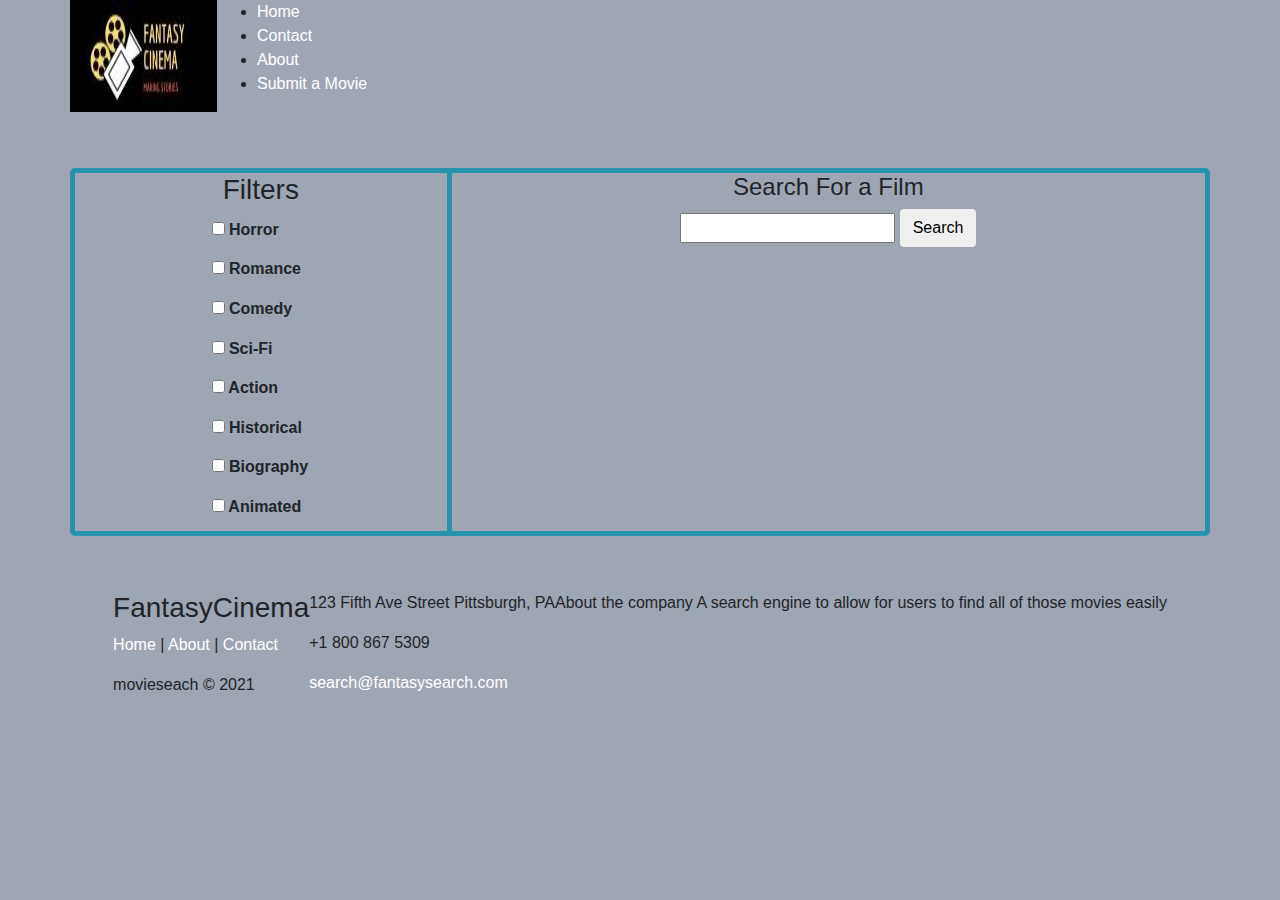
==== static/index.html @ de2b85e3 "Update index.html" ====
<!DOCTYPE html>
<html lang="en">
  <head>
  <meta charset="utf-8">
  <meta http-equiv="X-UA-Compatible" content="IE=Edge">
  <meta name="viewport" content="width-device-width, initial-scale=1">
  <title>Fantasy Cinema - Making Stories</title>
	  <link rel="stylesheet" href="https://maxcdn.bootstrapcdn.com/bootstrap/4.0.0/css/bootstrap.min.css" integrity="sha384-Gn5384xqQ1aoWXA+058RXPxPg6fy4IWvTNh0E263XmFcJlSAwiGgFAW/dAiS6JXm" crossorigin="anonymous">
  <link rel="stylesheet" href="style.css">
  <script src="script.js" defer></script>
  </head>
  <body class="container">

    <div class="row">
      <img src="assets/logo.jpg" alt="logo">
     <div class="header-right">
       <ul>
       <li><a class="active" href="index.html"> Home </a></li>
       <li><a href="contact.html"> Contact </a></li>
       <li><a href="about.html"> About </a></li>
	   <li><a href="movie_submit.html"> Submit a Movie </a></li>
       </ul>
     </div>
   </div>
	<div class="row upper_page">
		<div class="col-4 filter_area d-flex search_area justify-content-center">
			<div class="button_area btn-group-toggle" data-toggle="buttons">
				<h3> Filters</h3>
				<div class="row filter_btn">
					<label class="filter_label" value="">
					<input type="checkbox">
					Horror
					</label>
				</div>
				<div class="row filter_btn">
					<label class="filter_label" value="">
						<input type="checkbox">
						Romance
					</label>
				</div>
				<div class="row filter_btn">
					<label class="filter_label" value="">
						<input type="checkbox">
						Comedy
					</label>
				</div>
				<div class="row filter_btn">
					<label class="filter_label" value="">
						<input type="checkbox">
						Sci-Fi
					</label>
				</div>
				<div class="row filter_btn">
					<label class="filter_label" value="">
						<input type="checkbox">
						Action
					</label>
				</div>
				<div class="row filter_btn">
					<label class="filter_label" value="">
						<input type="checkbox">
						Historical
					</label>
				</div>
				<div class="row filter_btn">
					<label class="filter_label" value="">
						<input type="checkbox">
						Biography
					</label>
				</div>
				<div class="row filter_btn">
					<label class="filter_label" value="">
						<input type="checkbox">
						Animated
					</label>
				</div>
			</div>
		</div>
		<div class="col-8 d-flex search_area justify-content-center">
			<div class="flex-column">
				<h4 class="d-flex justify-content-center"> Search For a Film</h4>
				<div>
					<input type="text" id="query_field">
					<button class="btn" onclick="search()"> Search</button>
				</div>
				<br/>
				<div class="results_area" id="results_disp">

				</div>
			</div>
		</div>
	</div>
	<!--
	<div class="row d-flex justify-content-center">
		<h3>Latest Movies</h3>
	  	<div class="movie-list row" >
	  		<div class="movie-img-container col">
    			<img src="https://cdn.glitch.com/1ff6ab81-7c2d-498e-ba4f-243810006748%2Flatest1.jpg?v=1613160656040" alt="l movie 1">
    			<a class="spbutton" href="https://www.imdb.com/title/tt4823776/">View On IMDB</a>
			</div>
			<div class="col">

			</div>
	  	</div>
	</div>
	-->
  <footer class="footer-distributed d-flex justify-content-center">
		<div class="footer-left">
		<h3>Fantasy<span>Cinema</span></h3>
		<p class="footer-links">
		<a href="index.html">Home</a>
	|
		<a href="about.html">About</a>
	|
		<a href="contact.html">Contact</a>
		</p>
		<p class="footer-company-name">movieseach © 2021</p>
		</div>
 
		<div class="footer-center">
 
		<div>
		<i class="fa fa-map-marker"></i>
		<p><span>123 Fifth Ave Street</span> Pittsburgh, PA</p>
		</div>
 
		<div>
		<i class="fa fa-phone"></i>
		<p>+1 800 867 5309</p>
		</div>
 
		<div>
		<i class="fa fa-envelope"></i>
		<p><a href="mailto:contact@fantasycinema.com">search@fantasysearch.com</a></p>
		</div>
 
		</div>
 
		<div class="footer-right">
 
		<p class="footer-company-about">
		<span>About the company</span>
			A search engine to allow for users to find all of those movies easily
		</p>
 
		<div class="footer-icons">
 
		<a href="https://facebook.com"><i class="fa fa-facebook"></i></a>
		<a href="https://twitter.com"><i class="fa fa-twitter"></i></a>
		<a href="https://linkedin.com"><i class="fa fa-linkedin"></i></a>
		<a href="https://github.com"><i class="fa fa-github"></i></a>
 
		</div>
 
		</div>
 
    </footer>
    </body></html>
---- static/style.css ----
/*CSS Document*/
body{
    background-color: #9fa6b3;
}
.header {
    position:fixed;
    background-color: #9fa6b3;
    padding: 20px 10px;
    min-width: 100vw;
    z-index: 1;
    top: 0;
  }
  .mytitle{
    transform: translateY(-50%);
	  display: block;
    position: relative;
    top: 25%;
    left:10%;
    text-transform: uppercase;
    color: white;
    font-size: 60px;
    white-space: nowrap;
    transition: 0.6s;
    font-family: aharoni, Cambria, "Hoefler Text", "Liberation Serif", "Times New Roman", "serif";
  }
  a{
      text-decoration: none;
      color: white;
  }
.movie-img-container {
  display: inline-block;
  position: relative;
  float: left;
  height: 125px;
  width: 90px;
  overflow: hidden;
  margin: 0px 30px;
  border-radius: 10px;
}
footer{
	position: relative;
	bottom: 0;
	overflow: hidden;
  }
@media (max-width: 880px) {
 .footer-distributed{
		font: bold 14px sans-serif;
	}
  .footer-distributed .footer-left,
	.footer-distributed .footer-center,
	.footer-distributed .footer-right{
		display: block;
		width: 100%;
		margin-bottom: 40px;
		text-align: center;
	}
 .footer-distributed .footer-center i{
		margin-left: 0;
	}
	.main {
		line-height: normal;
		font-size: 30px;
	}
 }
 .fb {
  margin-bottom: 5px;
  padding: 20px;
  font-size: 40px;
  font-family: roboto,Constantia, "Lucida Bright", "DejaVu Serif", Georgia, "serif";
  text-align: center;
  width: 85%;
  text-decoration: none;
  border-spacing: 2px;
  border-radius:10px;
 }
 .fb:hover {
  opacity: 0.9;
 }
 .fa-facebook {
  background: #3B5998;
  color: white;
}
.fa-twitter {
  background: #55ACEE;
  color: white;
}
.fa-instagram {
  background: #F13400;
  color: white;
}
 .fa-pinterest {
  background: #FF0004;
  color: white;
 }
 .fa-tumblr {
  background: #03033E;
  color: white;
 }
 .fa-linkedin {
  background: #0A52D0;
  color: white;
 }

.filter_btn {
    padding: 5%;
}

.upper_page {
    margin-bottom: 5%;
    margin-top: 5%;
    border-style: solid;
    border-color: #2692ab;
    border-width: 5px;
    border-radius: 5px;
}

.filter_area {
    border-right: solid #2692ab 5px;
}
  
.filter_label {
    font-weight: bold;
    font-size: 100%;
}
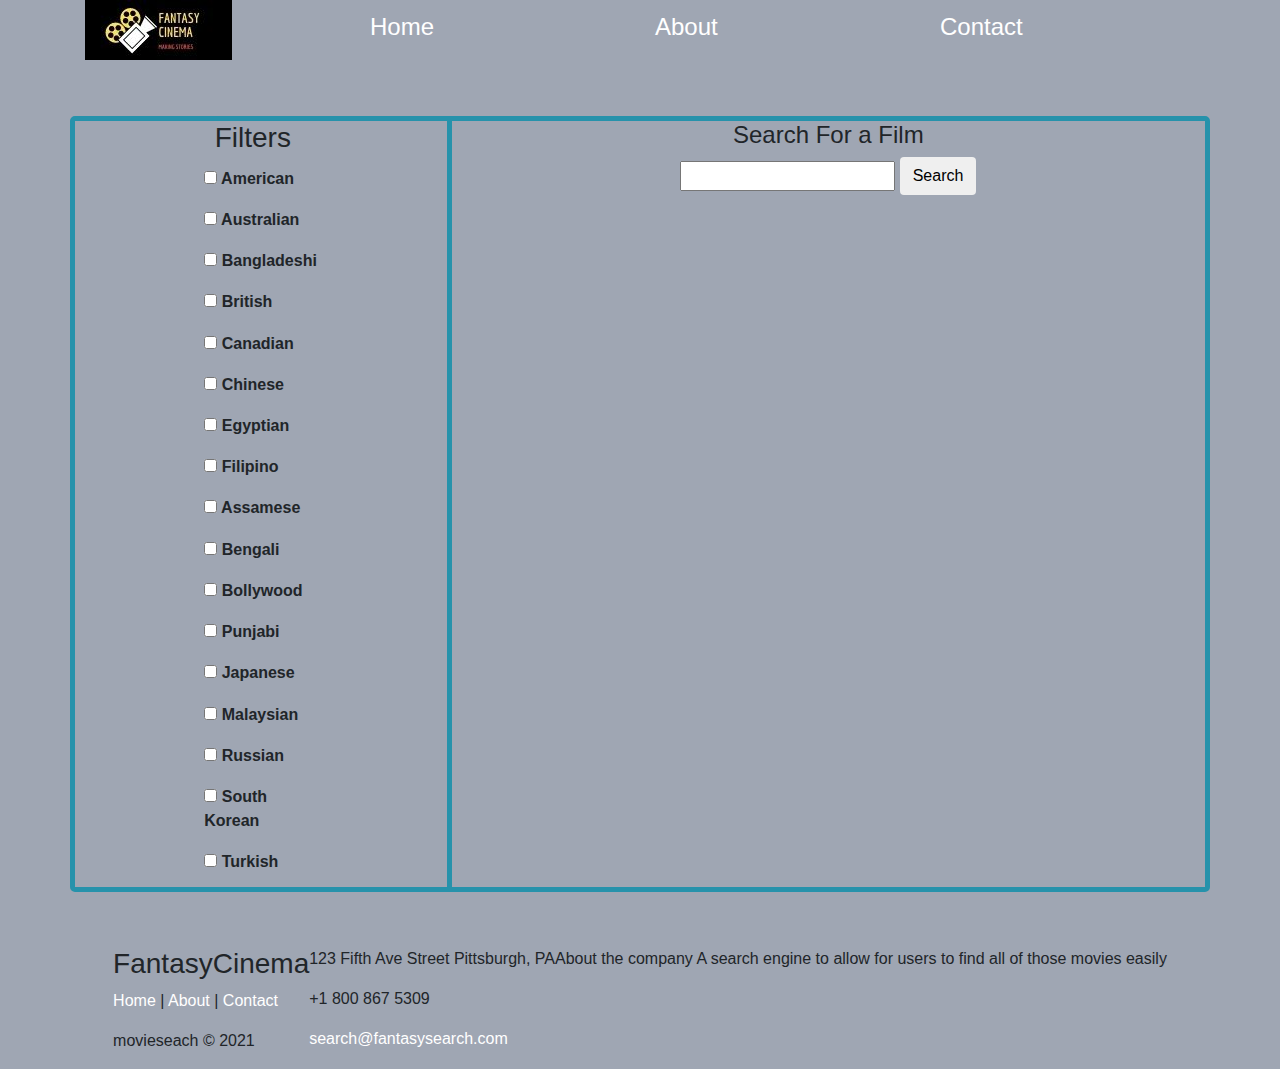
==== commit fd3df67c: "Similar Movies Update" ====
--- a/static/index.html
+++ b/static/index.html
@@ -10,68 +10,124 @@
   <script src="script.js" defer></script>
   </head>
   <body class="container">
-
-    <div class="row">
-      <img src="assets/logo.jpg" alt="logo">
-     <div class="header-right">
-       <ul>
-       <li><a class="active" href="index.html"> Home </a></li>
-       <li><a href="contact.html"> Contact </a></li>
-       <li><a href="about.html"> About </a></li>
-	   <li><a href="movie_submit.html"> Submit a Movie </a></li>
-       </ul>
-     </div>
-   </div>
+    <div class="row nav_row">
+        <div class="col">
+            <img src="assets/logo.jpg" alt="logo">
+        </div>
+        <div class="col">
+            <h4 class="nav_sel"><a class="active" href="index.html"> Home </a></h4>
+        </div>
+        <div class="col">
+            <h4 class="nav_sel"><a href="about.html"> About </a></h4>
+        </div>
+        <div class="col">
+            <h4 class="nav_sel"><a href="contact.html"> Contact </a></h4>
+        </div>
+    </div>
 	<div class="row upper_page">
 		<div class="col-4 filter_area d-flex search_area justify-content-center">
 			<div class="button_area btn-group-toggle" data-toggle="buttons">
 				<h3> Filters</h3>
 				<div class="row filter_btn">
 					<label class="filter_label" value="">
-					<input type="checkbox">
-					Horror
-					</label>
-				</div>
-				<div class="row filter_btn">
-					<label class="filter_label" value="">
-						<input type="checkbox">
-						Romance
-					</label>
-				</div>
-				<div class="row filter_btn">
-					<label class="filter_label" value="">
-						<input type="checkbox">
-						Comedy
-					</label>
-				</div>
-				<div class="row filter_btn">
-					<label class="filter_label" value="">
-						<input type="checkbox">
-						Sci-Fi
-					</label>
-				</div>
-				<div class="row filter_btn">
-					<label class="filter_label" value="">
-						<input type="checkbox">
-						Action
-					</label>
-				</div>
-				<div class="row filter_btn">
-					<label class="filter_label" value="">
-						<input type="checkbox">
-						Historical
-					</label>
-				</div>
-				<div class="row filter_btn">
-					<label class="filter_label" value="">
-						<input type="checkbox">
-						Biography
-					</label>
-				</div>
-				<div class="row filter_btn">
-					<label class="filter_label" value="">
-						<input type="checkbox">
-						Animated
+					<input type="checkbox" id="American">
+					American
+					</label>
+				</div>
+				<div class="row filter_btn">
+					<label class="filter_label" value="">
+						<input type="checkbox" id="Australian">
+						Australian
+					</label>
+				</div>
+				<div class="row filter_btn">
+					<label class="filter_label" value="">
+						<input type="checkbox" id="Bangladeshi">
+						Bangladeshi
+					</label>
+				</div>
+				<div class="row filter_btn">
+					<label class="filter_label" value="">
+						<input type="checkbox" id="British">
+						British
+					</label>
+				</div>
+				<div class="row filter_btn">
+					<label class="filter_label" value="">
+						<input type="checkbox" id="Canadian">
+						Canadian
+					</label>
+				</div>
+				<div class="row filter_btn">
+					<label class="filter_label" value="">
+						<input type="checkbox" id="Chinese">
+						Chinese
+					</label>
+				</div>
+				<div class="row filter_btn">
+					<label class="filter_label" value="">
+						<input type="checkbox" id="Egyptian">
+						Egyptian
+					</label>
+				</div>
+				<div class="row filter_btn">
+					<label class="filter_label" value="">
+						<input type="checkbox" id="Filipino">
+						Filipino
+					</label>
+				</div>
+				<div class="row filter_btn">
+					<label class="filter_label" value="">
+						<input type="checkbox" id="Assamese">
+						Assamese
+					</label>
+				</div>
+				<div class="row filter_btn">
+					<label class="filter_label" value="">
+						<input type="checkbox" id="Bengali">
+						Bengali
+					</label>
+				</div>
+				<div class="row filter_btn">
+					<label class="filter_label" value="">
+						<input type="checkbox" id="Bollywood">
+						Bollywood
+					</label>
+				</div>
+				<div class="row filter_btn">
+					<label class="filter_label" value="">
+						<input type="checkbox" id="Punjabi">
+						Punjabi
+					</label>
+				</div>
+				<div class="row filter_btn">
+					<label class="filter_label" value="">
+						<input type="checkbox" id="Japanese">
+						Japanese
+					</label>
+				</div>
+				<div class="row filter_btn">
+					<label class="filter_label" value="">
+						<input type="checkbox" id="Malaysian">
+						Malaysian
+					</label>
+				</div>
+				<div class="row filter_btn">
+					<label class="filter_label" value="">
+						<input type="checkbox" id="Russian">
+						Russian
+					</label>
+				</div>
+				<div class="row filter_btn">
+					<label class="filter_label" value="">
+						<input type="checkbox" id="South_Korean">
+						South Korean
+					</label>
+				</div>
+				<div class="row filter_btn">
+					<label class="filter_label" value="">
+						<input type="checkbox" id="Turkish">
+						Turkish
 					</label>
 				</div>
 			</div>
--- a/static/style.css
+++ b/static/style.css
@@ -34,7 +34,7 @@
   height: 125px;
   width: 90px;
   overflow: hidden;
-  margin: 0px 30px;
+  margin: 0px 40px;
   border-radius: 10px;
 }
 footer{
@@ -51,7 +51,7 @@
 	.footer-distributed .footer-right{
 		display: block;
 		width: 100%;
-		margin-bottom: 40px;
+		margin-bottom: 50px;
 		text-align: center;
 	}
  .footer-distributed .footer-center i{
@@ -59,7 +59,7 @@
 	}
 	.main {
 		line-height: normal;
-		font-size: 30px;
+		font-size: 40px;
 	}
  }
  .fb {
@@ -121,4 +121,13 @@
 .filter_label {
     font-weight: bold;
     font-size: 100%;
+}
+
+#movie_title_row {
+    margin-top: 5%;
+}
+
+.nav_sel {
+    margin-top: 5%;
+    font-color: black;
 }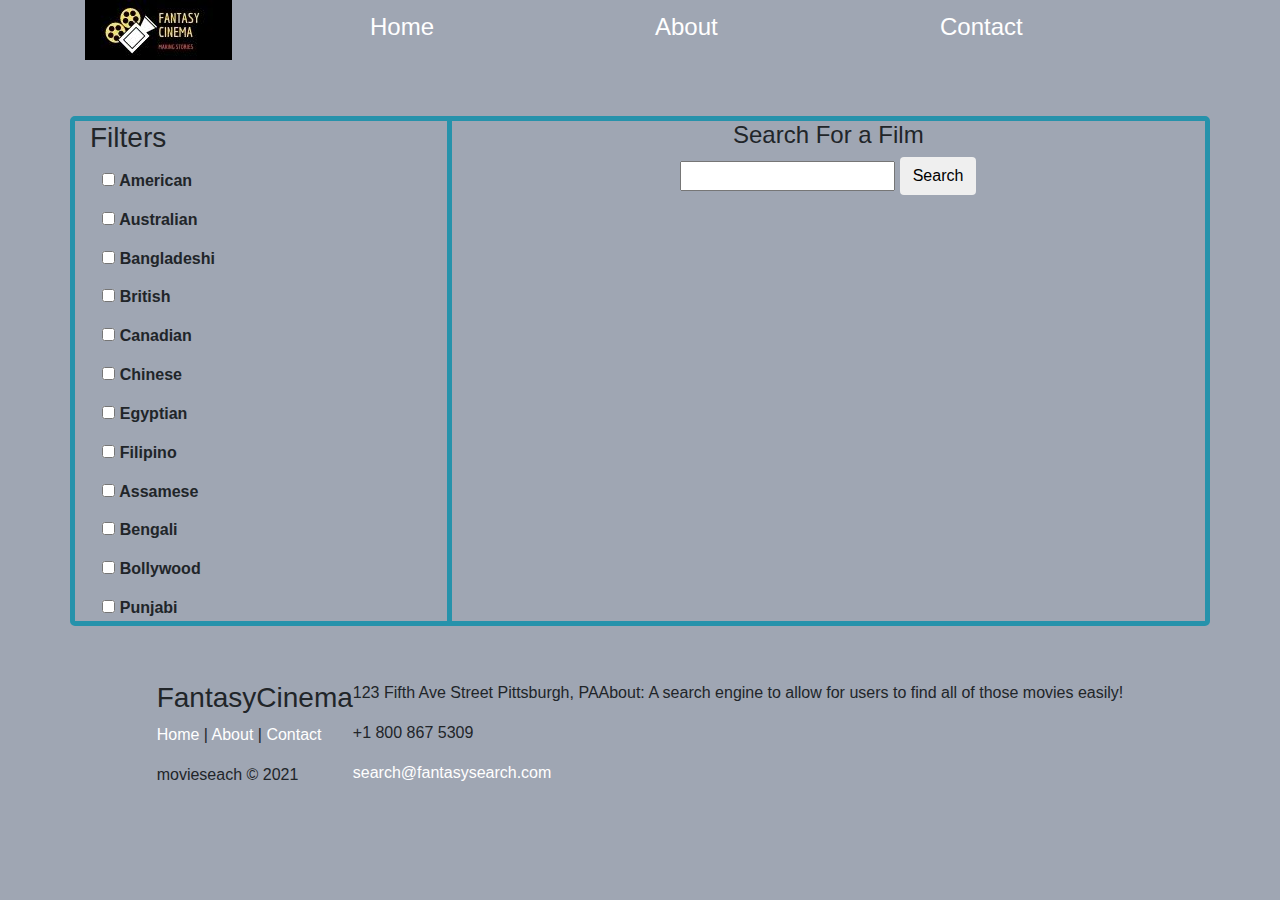
==== commit 8b247e2d: "Filters and Similar working" ====
--- a/static/index.html
+++ b/static/index.html
@@ -141,7 +141,6 @@
 				</div>
 				<br/>
 				<div class="results_area" id="results_disp">
-
 				</div>
 			</div>
 		</div>
@@ -179,24 +178,19 @@
 		<i class="fa fa-map-marker"></i>
 		<p><span>123 Fifth Ave Street</span> Pittsburgh, PA</p>
 		</div>
- 
 		<div>
 		<i class="fa fa-phone"></i>
 		<p>+1 800 867 5309</p>
 		</div>
- 
 		<div>
 		<i class="fa fa-envelope"></i>
 		<p><a href="mailto:contact@fantasycinema.com">search@fantasysearch.com</a></p>
 		</div>
- 
-		</div>
- 
+		</div>
 		<div class="footer-right">
- 
 		<p class="footer-company-about">
-		<span>About the company</span>
-			A search engine to allow for users to find all of those movies easily
+		<span>About: </span>
+			A search engine to allow for users to find all of those movies easily!
 		</p>
  
 		<div class="footer-icons">
--- a/static/style.css
+++ b/static/style.css
@@ -102,7 +102,8 @@
  }
 
 .filter_btn {
-    padding: 5%;
+    padding-left: 8%;
+    padding-top: 2%;
 }
 
 .upper_page {
@@ -130,4 +131,10 @@
 .nav_sel {
     margin-top: 5%;
     font-color: black;
+}
+
+.button_area {
+    height: 500px;
+    width: 100%;
+    overflow-y: scroll;
 }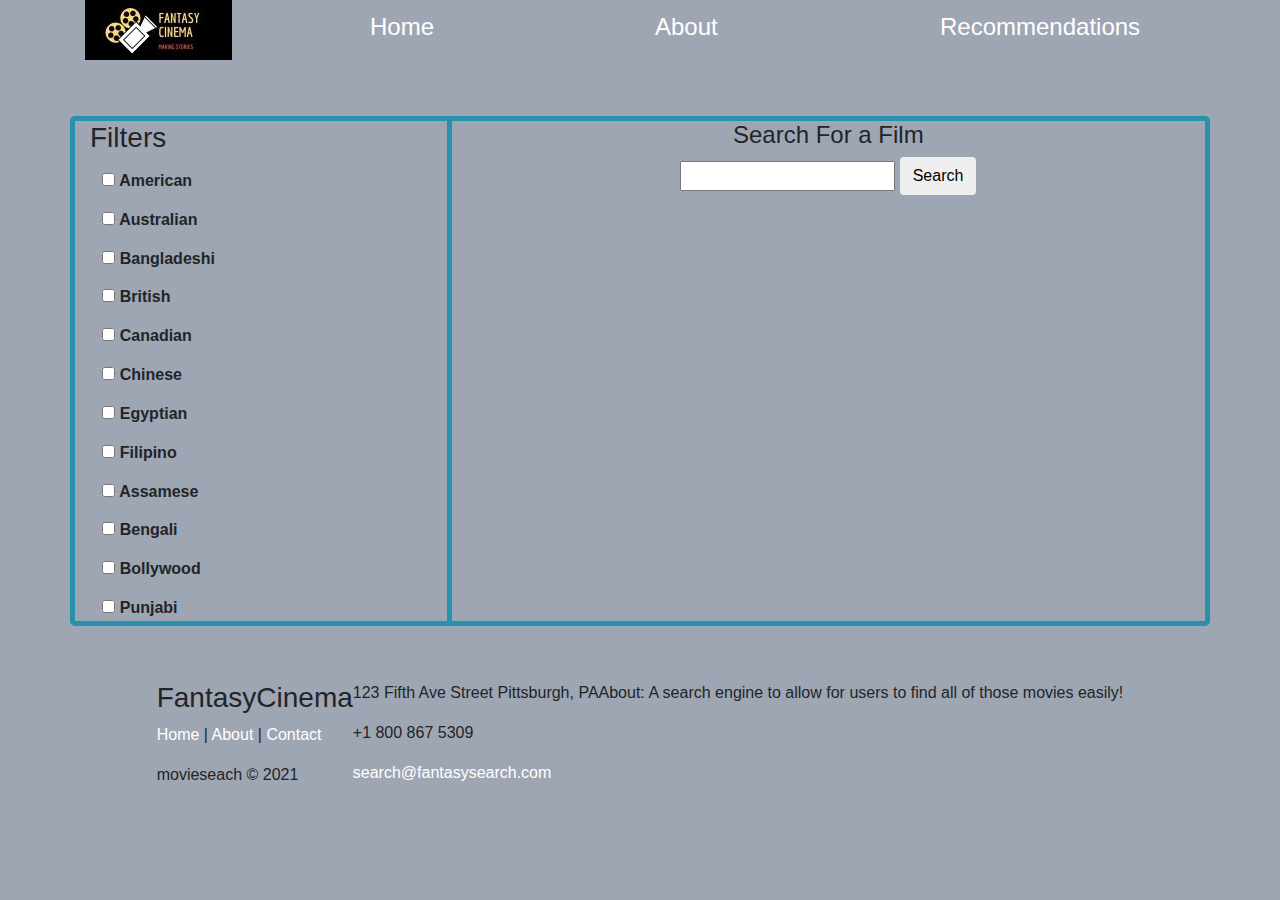
==== commit 300d50eb: "Recommendations Page" ====
--- a/static/index.html
+++ b/static/index.html
@@ -21,7 +21,7 @@
             <h4 class="nav_sel"><a href="about.html"> About </a></h4>
         </div>
         <div class="col">
-            <h4 class="nav_sel"><a href="contact.html"> Contact </a></h4>
+            <h4 class="nav_sel"><a href="recommendations.html"> Recommendations </a></h4>
         </div>
     </div>
 	<div class="row upper_page">
@@ -145,64 +145,42 @@
 			</div>
 		</div>
 	</div>
-	<!--
-	<div class="row d-flex justify-content-center">
-		<h3>Latest Movies</h3>
-	  	<div class="movie-list row" >
-	  		<div class="movie-img-container col">
-    			<img src="https://cdn.glitch.com/1ff6ab81-7c2d-498e-ba4f-243810006748%2Flatest1.jpg?v=1613160656040" alt="l movie 1">
-    			<a class="spbutton" href="https://www.imdb.com/title/tt4823776/">View On IMDB</a>
+	  <footer class="footer-distributed d-flex justify-content-center">
+			<div class="footer-left">
+				<h3>Fantasy<span>Cinema</span></h3>
+				<p class="footer-links">
+					<a href="index.html">Home</a> |
+					<a href="about.html">About</a> |
+					<a href="contact.html">Contact</a>
+				</p>
+				<p class="footer-company-name">movieseach © 2021</p>
 			</div>
-			<div class="col">
-
+			<div class="footer-center">
+				<div>
+					<i class="fa fa-map-marker"></i>
+					<p><span>123 Fifth Ave Street</span> Pittsburgh, PA</p>
+				</div>
+				<div>
+					<i class="fa fa-phone"></i>
+					<p>+1 800 867 5309</p>
+				</div>
+				<div>
+					<i class="fa fa-envelope"></i>
+					<p><a href="mailto:contact@fantasycinema.com">search@fantasysearch.com</a></p>
+				</div>
 			</div>
-	  	</div>
-	</div>
-	-->
-  <footer class="footer-distributed d-flex justify-content-center">
-		<div class="footer-left">
-		<h3>Fantasy<span>Cinema</span></h3>
-		<p class="footer-links">
-		<a href="index.html">Home</a>
-	|
-		<a href="about.html">About</a>
-	|
-		<a href="contact.html">Contact</a>
-		</p>
-		<p class="footer-company-name">movieseach © 2021</p>
-		</div>
- 
-		<div class="footer-center">
- 
-		<div>
-		<i class="fa fa-map-marker"></i>
-		<p><span>123 Fifth Ave Street</span> Pittsburgh, PA</p>
-		</div>
-		<div>
-		<i class="fa fa-phone"></i>
-		<p>+1 800 867 5309</p>
-		</div>
-		<div>
-		<i class="fa fa-envelope"></i>
-		<p><a href="mailto:contact@fantasycinema.com">search@fantasysearch.com</a></p>
-		</div>
-		</div>
-		<div class="footer-right">
-		<p class="footer-company-about">
-		<span>About: </span>
-			A search engine to allow for users to find all of those movies easily!
-		</p>
- 
-		<div class="footer-icons">
- 
-		<a href="https://facebook.com"><i class="fa fa-facebook"></i></a>
-		<a href="https://twitter.com"><i class="fa fa-twitter"></i></a>
-		<a href="https://linkedin.com"><i class="fa fa-linkedin"></i></a>
-		<a href="https://github.com"><i class="fa fa-github"></i></a>
- 
-		</div>
- 
-		</div>
- 
-    </footer>
-    </body></html>
+			<div class="footer-right">
+				<p class="footer-company-about">
+					<span>About: </span>
+					A search engine to allow for users to find all of those movies easily!
+				</p>
+				<div class="footer-icons">
+					<a href="https://facebook.com"><i class="fa fa-facebook"></i></a>
+					<a href="https://twitter.com"><i class="fa fa-twitter"></i></a>
+					<a href="https://linkedin.com"><i class="fa fa-linkedin"></i></a>
+					<a href="https://github.com"><i class="fa fa-github"></i></a>
+				</div>
+			</div>
+		</footer>
+    </body>
+</html>
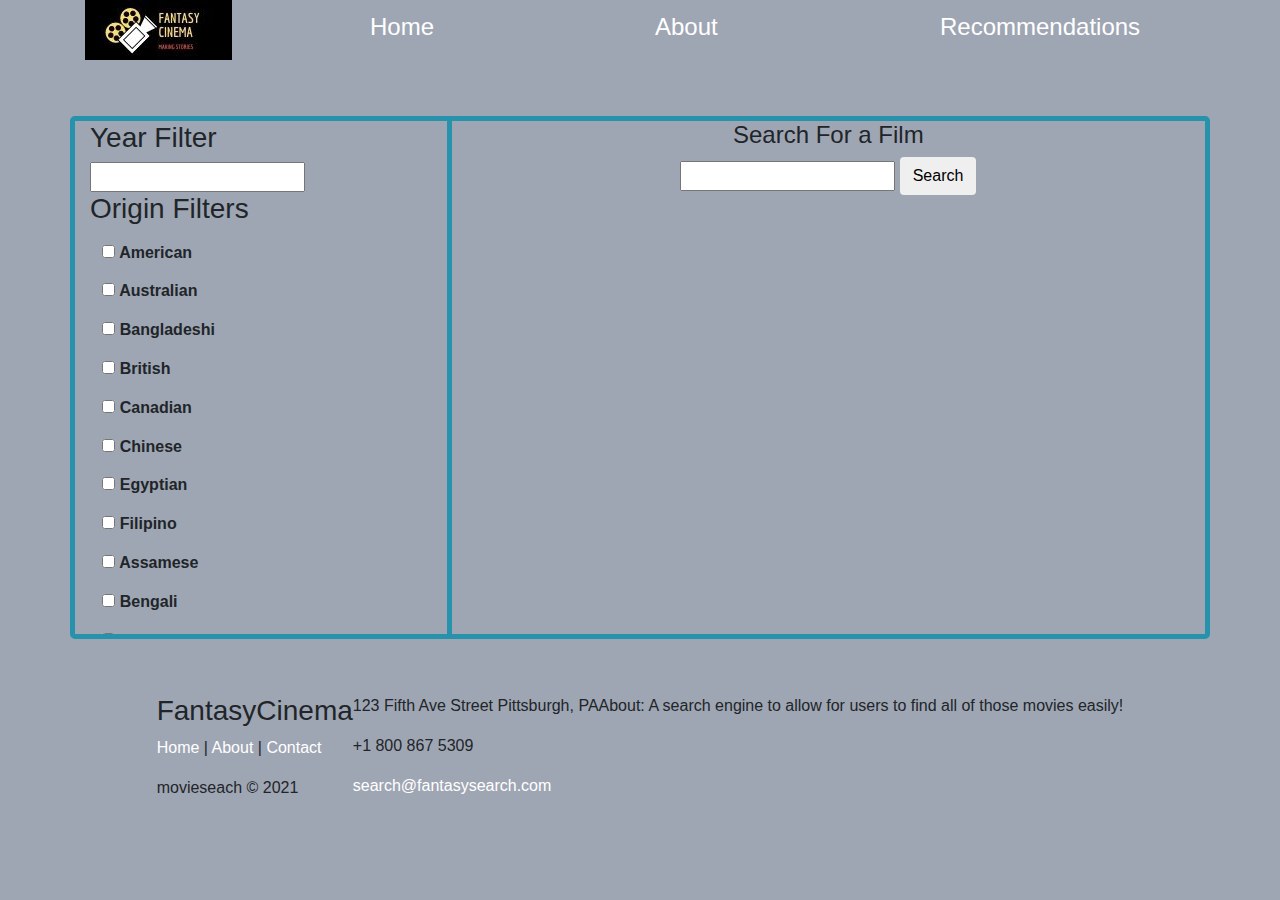
==== commit 1259c38d: "Ready for Video" ====
--- a/static/index.html
+++ b/static/index.html
@@ -25,110 +25,116 @@
         </div>
     </div>
 	<div class="row upper_page">
-		<div class="col-4 filter_area d-flex search_area justify-content-center">
-			<div class="button_area btn-group-toggle" data-toggle="buttons">
-				<h3> Filters</h3>
-				<div class="row filter_btn">
-					<label class="filter_label" value="">
-					<input type="checkbox" id="American">
-					American
-					</label>
-				</div>
-				<div class="row filter_btn">
-					<label class="filter_label" value="">
-						<input type="checkbox" id="Australian">
-						Australian
-					</label>
-				</div>
-				<div class="row filter_btn">
-					<label class="filter_label" value="">
-						<input type="checkbox" id="Bangladeshi">
-						Bangladeshi
-					</label>
-				</div>
-				<div class="row filter_btn">
-					<label class="filter_label" value="">
-						<input type="checkbox" id="British">
-						British
-					</label>
-				</div>
-				<div class="row filter_btn">
-					<label class="filter_label" value="">
-						<input type="checkbox" id="Canadian">
-						Canadian
-					</label>
-				</div>
-				<div class="row filter_btn">
-					<label class="filter_label" value="">
-						<input type="checkbox" id="Chinese">
-						Chinese
-					</label>
-				</div>
-				<div class="row filter_btn">
-					<label class="filter_label" value="">
-						<input type="checkbox" id="Egyptian">
-						Egyptian
-					</label>
-				</div>
-				<div class="row filter_btn">
-					<label class="filter_label" value="">
-						<input type="checkbox" id="Filipino">
-						Filipino
-					</label>
-				</div>
-				<div class="row filter_btn">
-					<label class="filter_label" value="">
-						<input type="checkbox" id="Assamese">
-						Assamese
-					</label>
-				</div>
-				<div class="row filter_btn">
-					<label class="filter_label" value="">
-						<input type="checkbox" id="Bengali">
-						Bengali
-					</label>
-				</div>
-				<div class="row filter_btn">
-					<label class="filter_label" value="">
-						<input type="checkbox" id="Bollywood">
-						Bollywood
-					</label>
-				</div>
-				<div class="row filter_btn">
-					<label class="filter_label" value="">
-						<input type="checkbox" id="Punjabi">
-						Punjabi
-					</label>
-				</div>
-				<div class="row filter_btn">
-					<label class="filter_label" value="">
-						<input type="checkbox" id="Japanese">
-						Japanese
-					</label>
-				</div>
-				<div class="row filter_btn">
-					<label class="filter_label" value="">
-						<input type="checkbox" id="Malaysian">
-						Malaysian
-					</label>
-				</div>
-				<div class="row filter_btn">
-					<label class="filter_label" value="">
-						<input type="checkbox" id="Russian">
-						Russian
-					</label>
-				</div>
-				<div class="row filter_btn">
-					<label class="filter_label" value="">
-						<input type="checkbox" id="South_Korean">
-						South Korean
-					</label>
-				</div>
-				<div class="row filter_btn">
-					<label class="filter_label" value="">
-						<input type="checkbox" id="Turkish">
-						Turkish
-					</label>
+		<div class="col-4 filter_area search_area justify-content-center vstack">
+			<div class="year_sel">
+				<h3> Year Filter </h3>
+				<input type="text" id="year">
+			</div>
+			<div class="btn-group-toggle" data-toggle="buttons">
+				<h3>Origin Filters</h3>
+				<div class="button_area">
+					<div class="row filter_btn">
+						<label class="filter_label" value="">
+						<input type="checkbox" id="American">
+						American
+						</label>
+					</div>
+					<div class="row filter_btn">
+						<label class="filter_label" value="">
+							<input type="checkbox" id="Australian">
+							Australian
+						</label>
+					</div>
+					<div class="row filter_btn">
+						<label class="filter_label" value="">
+							<input type="checkbox" id="Bangladeshi">
+							Bangladeshi
+						</label>
+					</div>
+					<div class="row filter_btn">
+						<label class="filter_label" value="">
+							<input type="checkbox" id="British">
+							British
+						</label>
+					</div>
+					<div class="row filter_btn">
+						<label class="filter_label" value="">
+							<input type="checkbox" id="Canadian">
+							Canadian
+						</label>
+					</div>
+					<div class="row filter_btn">
+						<label class="filter_label" value="">
+							<input type="checkbox" id="Chinese">
+							Chinese
+						</label>
+					</div>
+					<div class="row filter_btn">
+						<label class="filter_label" value="">
+							<input type="checkbox" id="Egyptian">
+							Egyptian
+						</label>
+					</div>
+					<div class="row filter_btn">
+						<label class="filter_label" value="">
+							<input type="checkbox" id="Filipino">
+							Filipino
+						</label>
+					</div>
+					<div class="row filter_btn">
+						<label class="filter_label" value="">
+							<input type="checkbox" id="Assamese">
+							Assamese
+						</label>
+					</div>
+					<div class="row filter_btn">
+						<label class="filter_label" value="">
+							<input type="checkbox" id="Bengali">
+							Bengali
+						</label>
+					</div>
+					<div class="row filter_btn">
+						<label class="filter_label" value="">
+							<input type="checkbox" id="Bollywood">
+							Bollywood
+						</label>
+					</div>
+					<div class="row filter_btn">
+						<label class="filter_label" value="">
+							<input type="checkbox" id="Punjabi">
+							Punjabi
+						</label>
+					</div>
+					<div class="row filter_btn">
+						<label class="filter_label" value="">
+							<input type="checkbox" id="Japanese">
+							Japanese
+						</label>
+					</div>
+					<div class="row filter_btn">
+						<label class="filter_label" value="">
+							<input type="checkbox" id="Malaysian">
+							Malaysian
+						</label>
+					</div>
+					<div class="row filter_btn">
+						<label class="filter_label" value="">
+							<input type="checkbox" id="Russian">
+							Russian
+						</label>
+					</div>
+					<div class="row filter_btn">
+						<label class="filter_label" value="">
+							<input type="checkbox" id="South_Korean">
+							South Korean
+						</label>
+					</div>
+					<div class="row filter_btn">
+						<label class="filter_label" value="">
+							<input type="checkbox" id="Turkish">
+							Turkish
+						</label>
+					</div>
 				</div>
 			</div>
 		</div>
--- a/static/style.css
+++ b/static/style.css
@@ -134,7 +134,11 @@
 }
 
 .button_area {
-    height: 500px;
+    height: 400px;
     width: 100%;
     overflow-y: scroll;
+}
+
+.year_sel {
+    width: 100%;
 }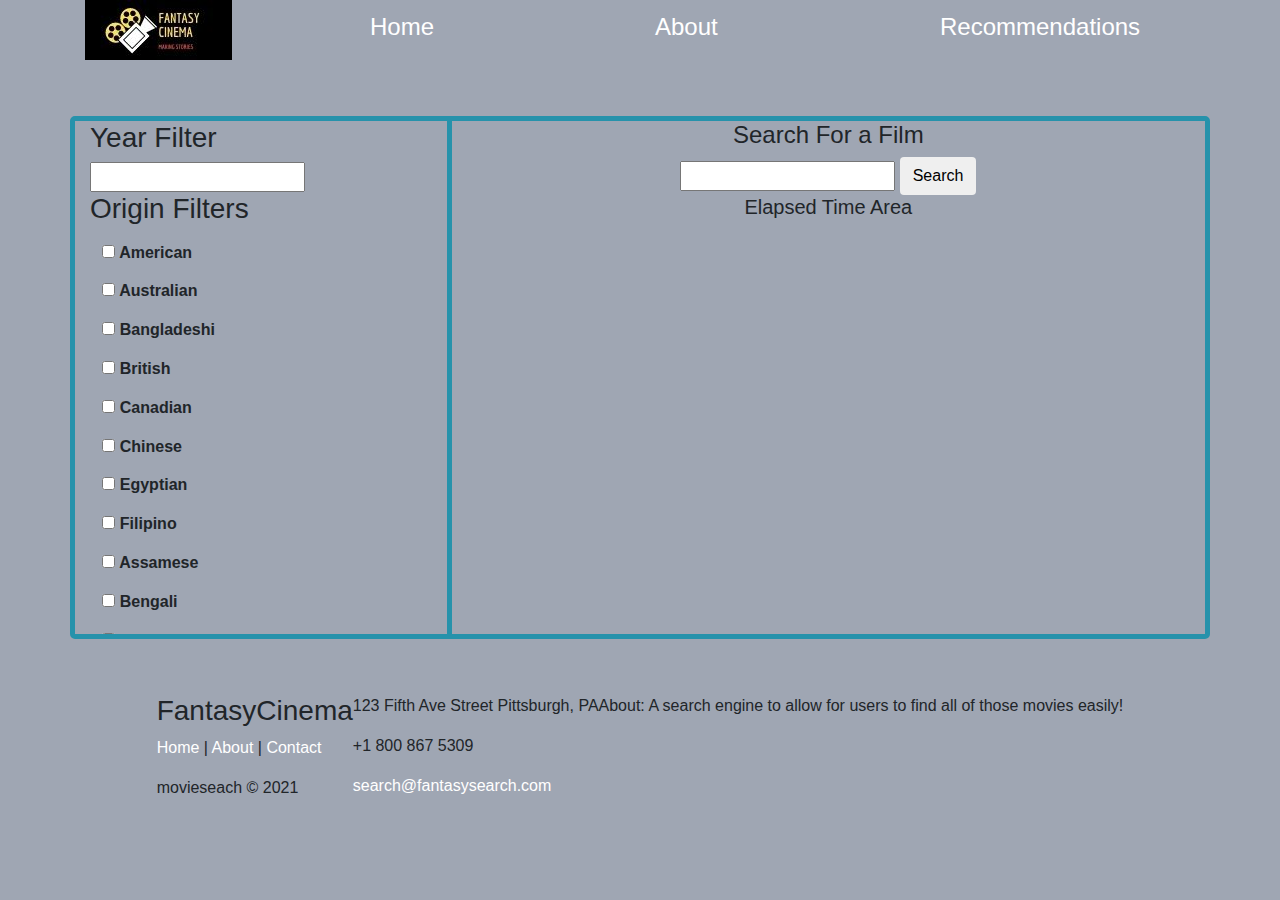
==== commit 63812efe: "Elapsed time display" ====
--- a/static/index.html
+++ b/static/index.html
@@ -4,7 +4,7 @@
   <meta charset="utf-8">
   <meta http-equiv="X-UA-Compatible" content="IE=Edge">
   <meta name="viewport" content="width-device-width, initial-scale=1">
-  <title>Fantasy Cinema - Making Stories</title>
+  <title>Fantasy Cinema - The Movie Search Engine</title>
 	  <link rel="stylesheet" href="https://maxcdn.bootstrapcdn.com/bootstrap/4.0.0/css/bootstrap.min.css" integrity="sha384-Gn5384xqQ1aoWXA+058RXPxPg6fy4IWvTNh0E263XmFcJlSAwiGgFAW/dAiS6JXm" crossorigin="anonymous">
   <link rel="stylesheet" href="style.css">
   <script src="script.js" defer></script>
@@ -144,6 +144,7 @@
 				<div>
 					<input type="text" id="query_field">
 					<button class="btn" onclick="search()"> Search</button>
+					<h5 id="search_time" class="d-flex justify-content-center"> Elapsed Time Area</h5>
 				</div>
 				<br/>
 				<div class="results_area" id="results_disp">
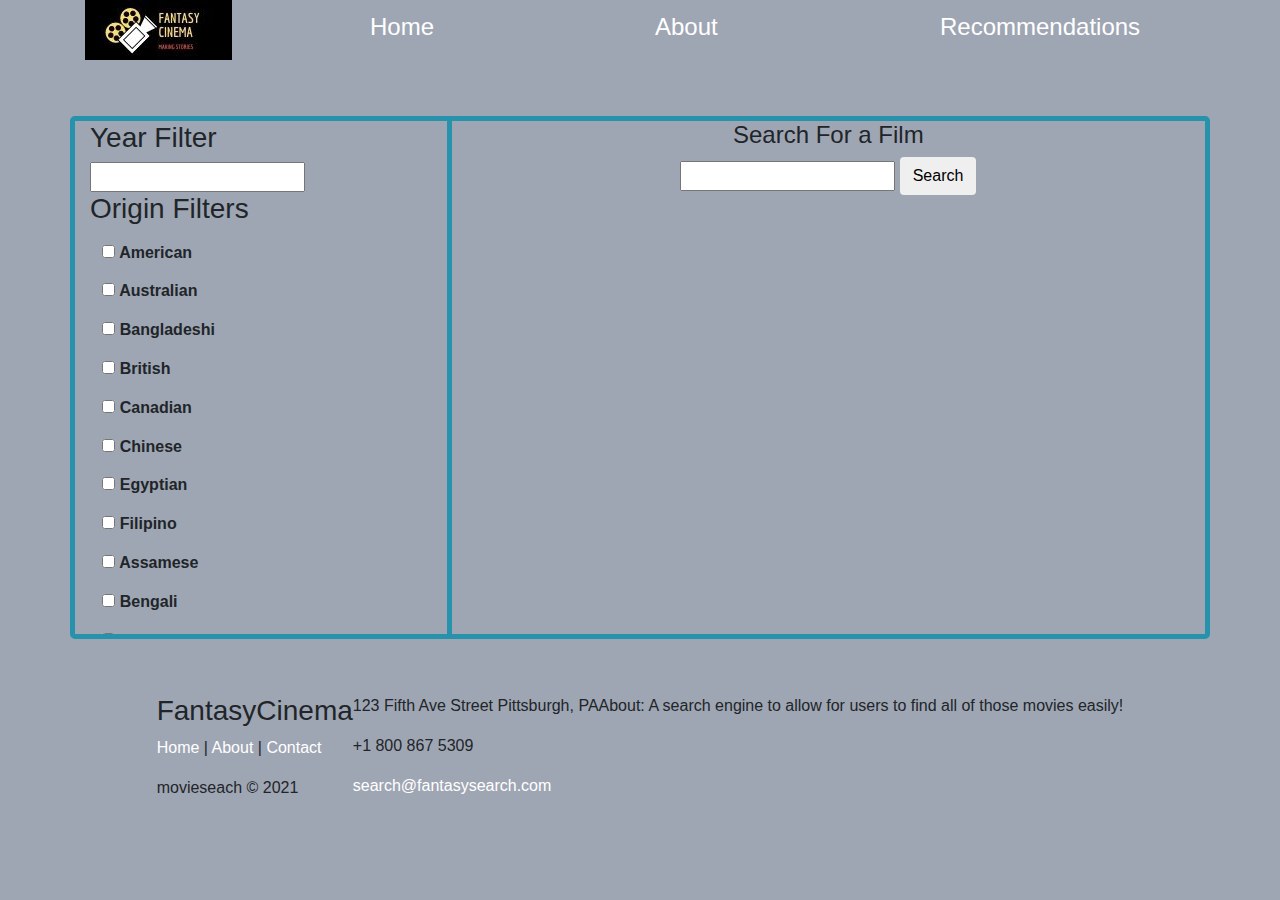
==== commit f6d7a77d: "Remove Elapsed Time place holder" ====
--- a/static/index.html
+++ b/static/index.html
@@ -144,7 +144,7 @@
 				<div>
 					<input type="text" id="query_field">
 					<button class="btn" onclick="search()"> Search</button>
-					<h5 id="search_time" class="d-flex justify-content-center"> Elapsed Time Area</h5>
+					<h5 id="search_time" class="d-flex justify-content-center"> </h5>
 				</div>
 				<br/>
 				<div class="results_area" id="results_disp">
